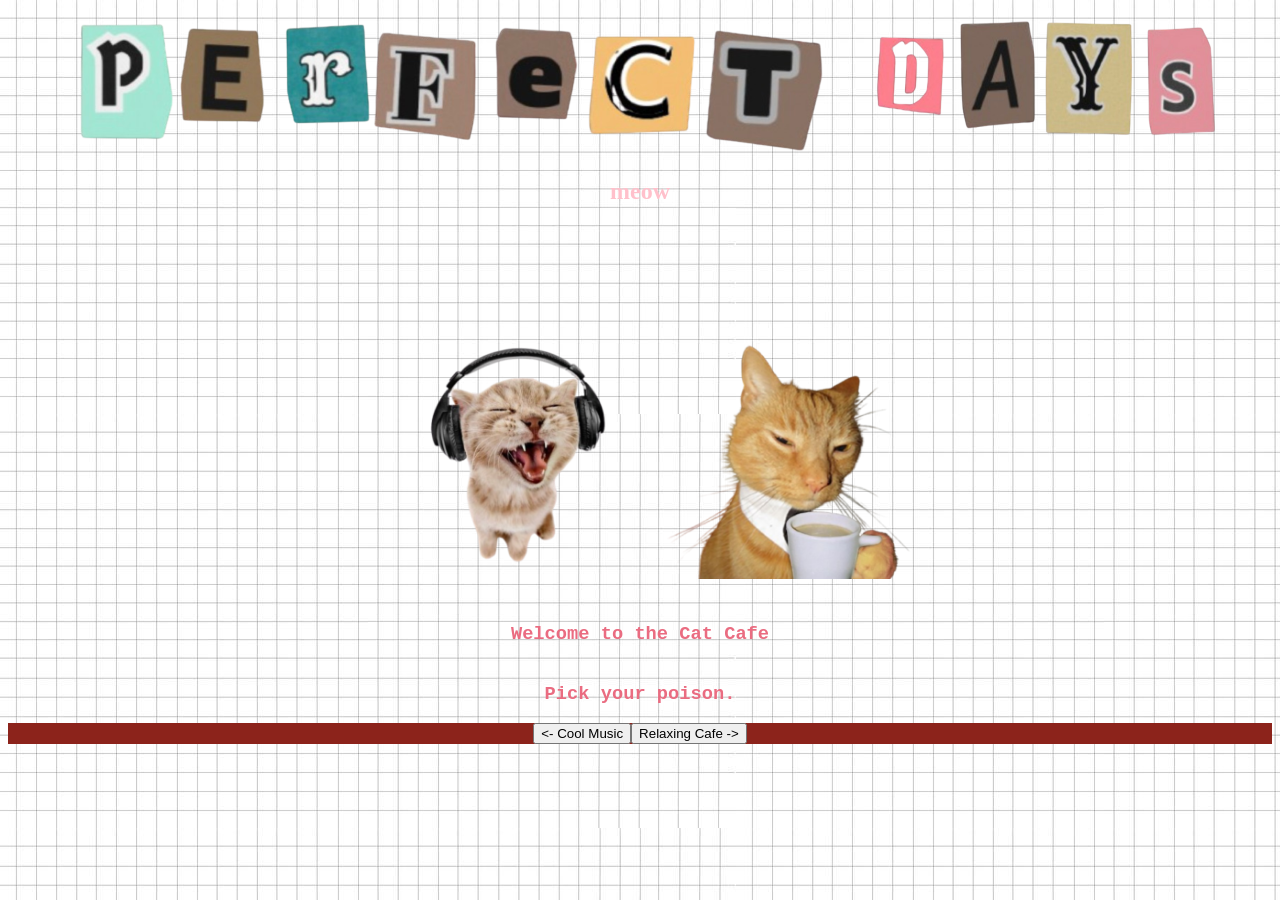
==== index.html @ c70a5a98 "commititng Co-authored-by: Aditi Aryamane <aryamaneaditi410@users.noreply.github.com>" ====
<!DOCTYPE html>
<html>
    <head> 
        <link rel="stylesheet" href="style.css" />
        
        <div class = "bigtext">
   
        <img src="perfect.png"
     height="150px"
     width="800px" 
     />

     <img  src="days.png"
     height="150px"
     width="370px" />
    </head>
    </div>
    
    
    <body> 
        
    
  <div class="introtext">
        <h2 style = "color: pink;">meow </h2>
        <h2 style = "color: pink;"> </h2>
        <h2 style = "color: pink;"> </h2>
      
        
  </div>




    <div class="bigcat">
    <img src="catmusic.png" 
        height="300px"
        width="300px" 
     />
   
     <img src="catcafe.png"
        height="275px"
        width="250px"
        />
    </div>


     <h3 style = "color: rgb(234, 108, 129); font-family: 'Courier New', Courier, monospace" >Welcome to the Cat Cafe</h3>
     <h3 style = "color: rgb(234, 108, 129); font-family: 'Courier New', Courier, monospace" >Pick your poison.</h3>
     
     <div class = "musicbutton">
     <button type="button"><- Cool Music</button>
    <div>

     <div class = "cafebutton"></div>
     <button type="button">Relaxing Cafe -></button>

     </div>



</body>

</html>
---- style.css ----
body {
    display:flex;
    justify-content: center;
    text-align: center;
    flex-direction:column;
    width:100;
    height:100;
    
    background-image: url("grid.jpg");
}





.bigcat{
    display:flex;
    justify-content: center;
    text-align: center;
    flex-direction:row;
}

.introtext{
    display:flex;
    flex-direction:column;
    text-align: center;
}
div {
    display:flex;
    justify-content: center;
    text-align: center;
    flex-direction:row;
    
}
@keyframes musicbuttonanimation {
  from {background-color: #8C231B;} /* Dark Red */
  to {background-color: #610E0A;}
}

.musicbutton{
    background-color: #8C231B; /* Dark Red */
    border: none;
    color: white;
}
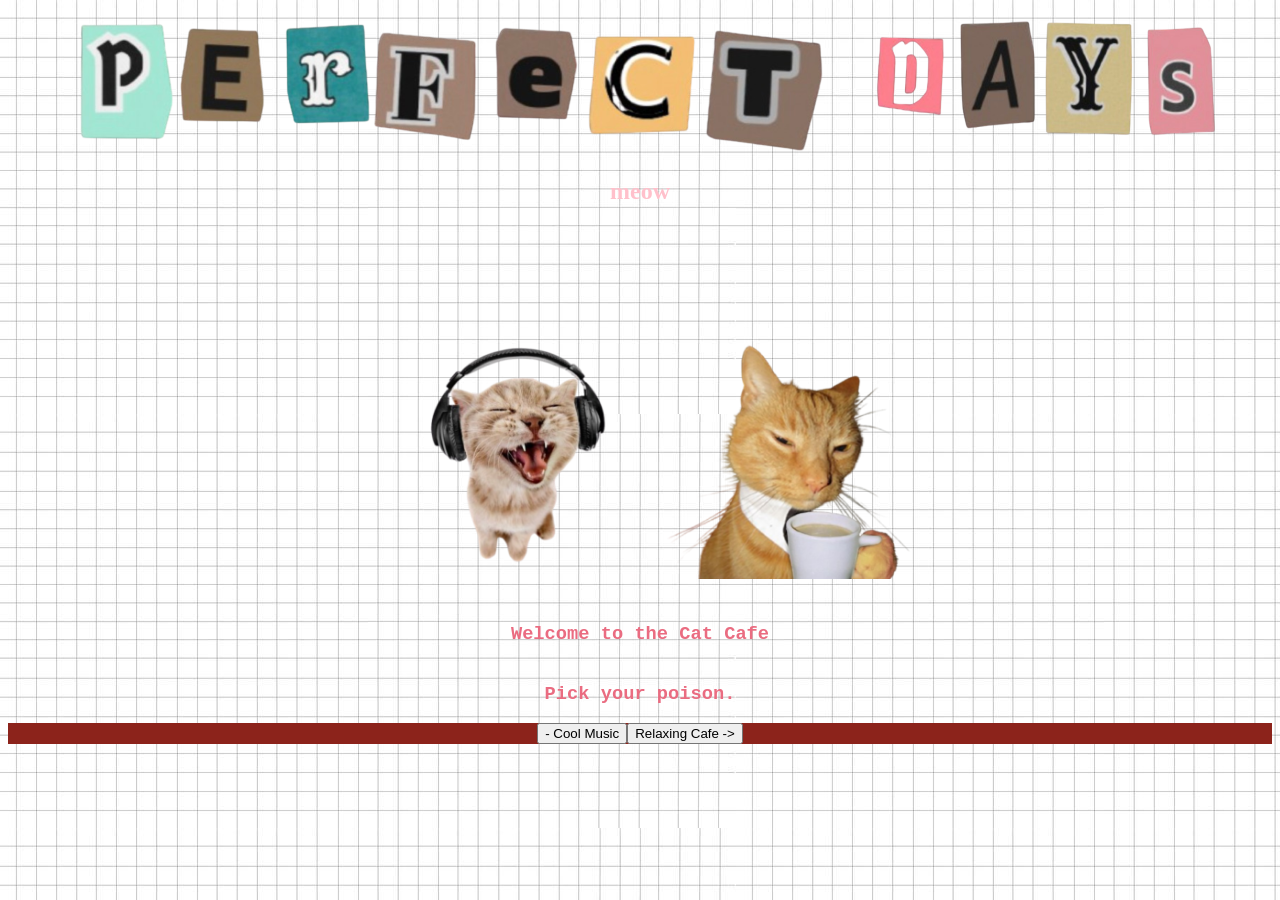
==== commit 0911dc9f: "Co-authored-by: Aditi Aryamane <aryamaneaditi410@users.noreply.github.com>" ====
--- a/index.html
+++ b/index.html
@@ -48,7 +48,7 @@
      <h3 style = "color: rgb(234, 108, 129); font-family: 'Courier New', Courier, monospace" >Pick your poison.</h3>
      
      <div class = "musicbutton">
-     <button type="button"><- Cool Music</button>
+     <a href = "musicday.html"><button type="button">- Cool Music</button></a>
     <div>
 
      <div class = "cafebutton"></div>
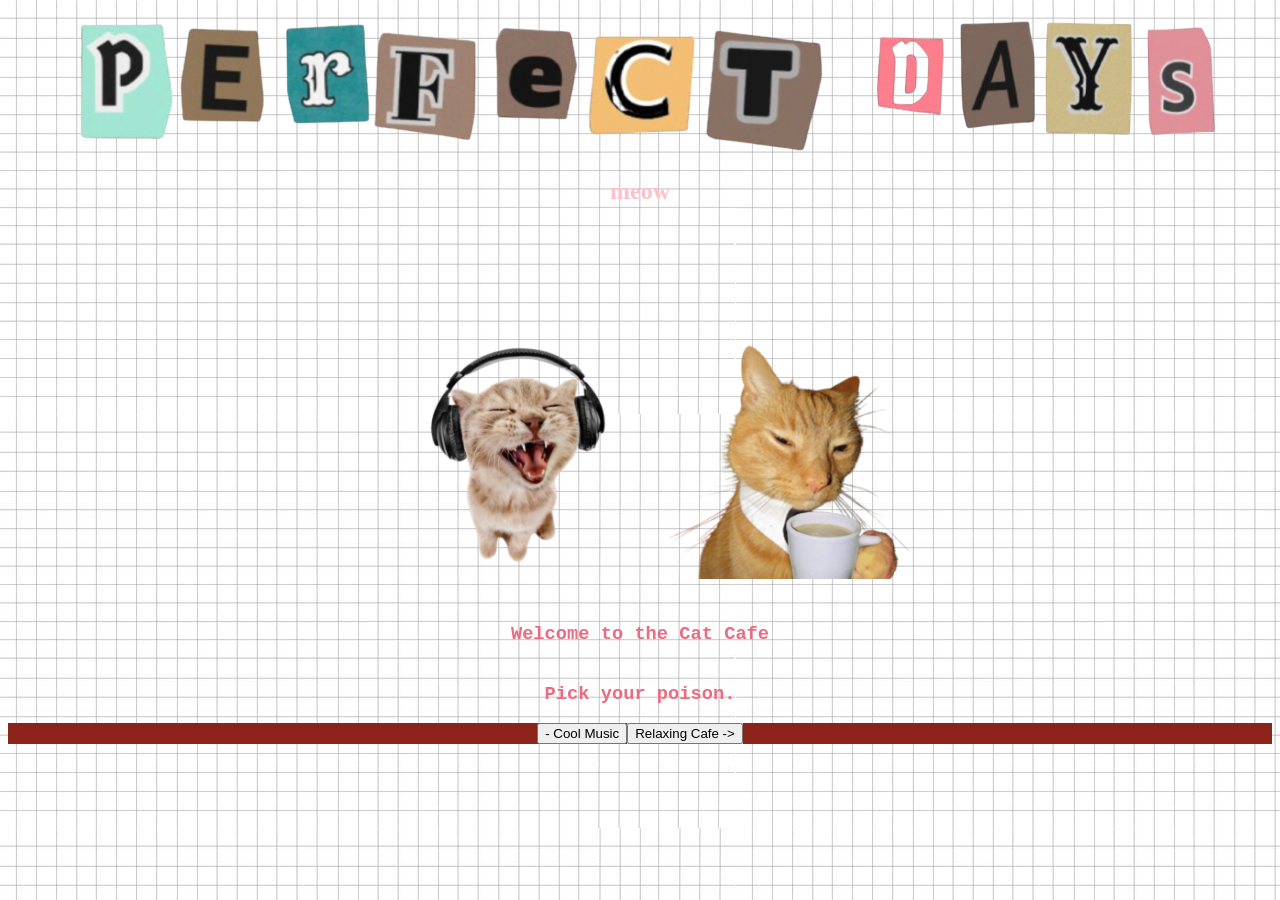
==== commit 732421c4: "comit" ====
--- a/index.html
+++ b/index.html
@@ -51,8 +51,8 @@
      <a href = "musicday.html"><button type="button">- Cool Music</button></a>
     <div>
 
-     <div class = "cafebutton"></div>
-     <button type="button">Relaxing Cafe -></button>
+     <div class = "cafebutton">
+     <a href = "cafeday.html"><button type="button">Relaxing Cafe -></button></a>
 
      </div>
 
--- a/style.css
+++ b/style.css
@@ -43,4 +43,10 @@
     background-color: #8C231B; /* Dark Red */
     border: none;
     color: white;
+}
+
+.cafebutton{
+    background-color: #E8C784; /* Light Gold */
+    border: none;
+    color: black;
 }
